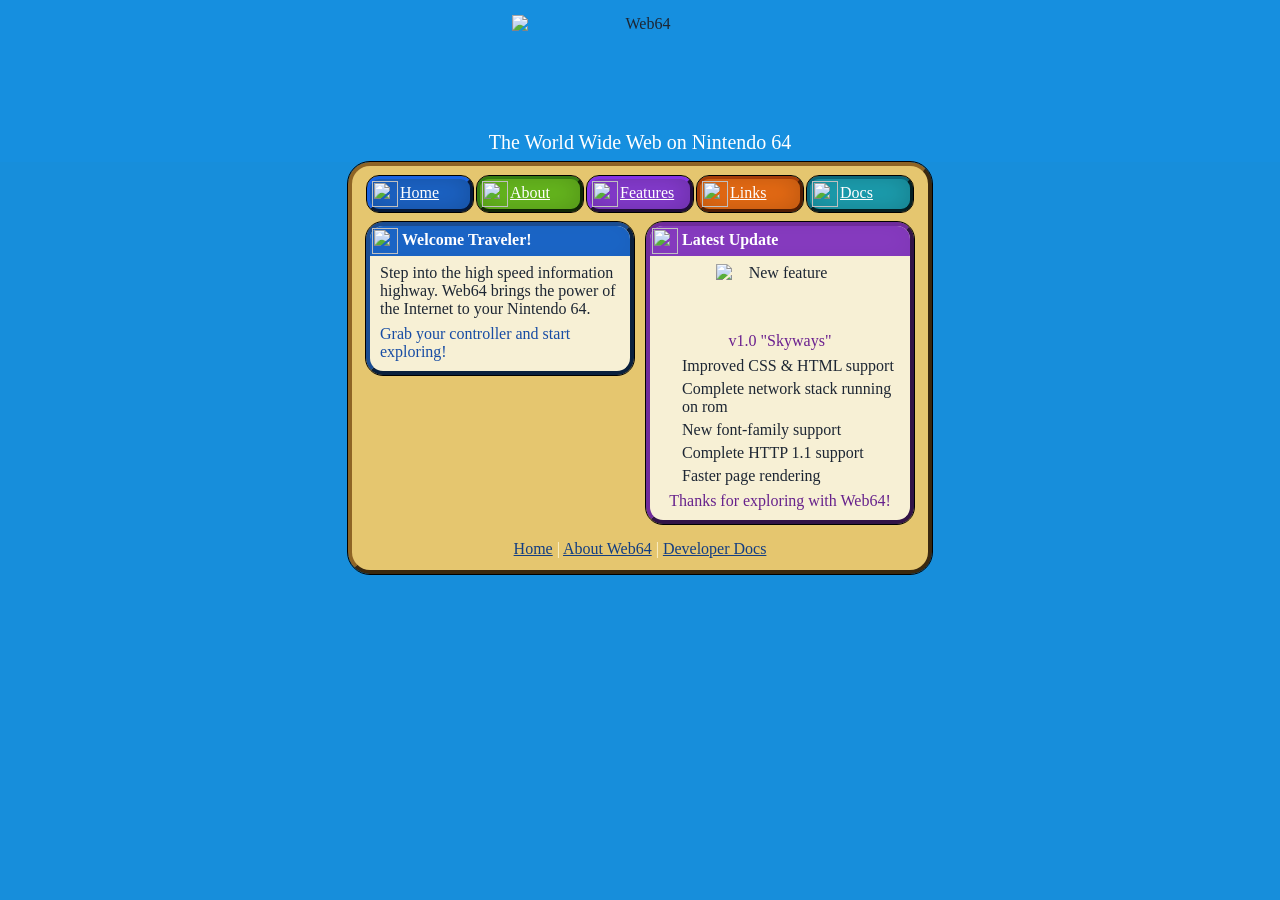
==== index.html @ 3f717991 "Initial commit" ====
<!doctype html>
<html>
<head>
    <meta charset="utf-8">
    <title>Web64 Home</title>
    <link rel="stylesheet" href="style.css">
</head>
<body>
<div class="hero-banner">
    <img
            class="site-title"
            src="images/web64-title.sprite"
            alt="Web64"
            width="256"
            height="128"
    >

    <p class="tagline">
        The World Wide Web on Nintendo 64
    </p>
</div>

<div class="page-shell">
    <div class="nav-row">
        <a class="nav-link nav-home" href="index.html"><img class="nav-icon" src="ui/star.sprite" alt="" width="26" height="26">Home</a><a class="nav-link nav-about" href="about.html"><img class="nav-icon" src="images/cloud.sprite" alt="" width="26" height="26">About</a><a class="nav-link nav-features" href="#features"><img class="nav-icon" src="images/purple-crystal.sprite" alt="" width="26" height="26">Features</a><a class="nav-link nav-links" href="#links"><img class="nav-icon" src="ui/web.sprite" alt="" width="26" height="26">Links</a><a class="nav-link nav-docs" href="docs.html"><img class="nav-icon" src="ui/start-button.sprite" alt="" width="26" height="26">Docs</a>
    </div>

    <div class="content-row">
        <div class="content-card welcome-card">
            <h1 class="card-title blue-title"><img class="title-icon" src="ui/star.sprite" alt="" width="26" height="26">Welcome Traveler!</h1>

            <div class="card-content">
                <p class="card-copy">
                    Step into the high speed information highway.
                    Web64 brings the power of the
                    Internet to your Nintendo 64.
                </p>

                <p class="card-copy callout">
                    Grab your controller and start exploring!
                </p>
            </div>
        </div>

        <div class="content-card update-card" id="features">
            <h1 class="card-title purple-title"><img class="title-icon" src="images/purple-crystal.sprite" alt="" width="26" height="26">Latest Update</h1>

            <div class="card-content">
                <img
                        class="new-feature-image"
                        src="images/new-feature.sprite"
                        alt="New feature"
                        width="128"
                        height="64"
                >

                <p class="card-copy version">
                    v1.0 "Skyways"
                </p>

                <div class="update-list">
                    <p class="update-item">
                        Improved CSS & HTML support
                    </p>

                    <p class="update-item">
                        Complete network stack running on rom
                    </p>

                    <p class="update-item">
                        New font-family support
                    </p>

                    <p class="update-item">
                        Complete HTTP 1.1 support
                    </p>

                    <p class="update-item">
                        Faster page rendering
                    </p>
                </div>

                <p class="card-copy thanks">
                    Thanks for exploring with Web64!
                </p>
            </div>
        </div>
    </div>

    <p class="footer">
        <a id="links" href="index.html">Home</a>
        |
        <a href="about.html">About Web64</a>
        |
        <a href="docs.html">Developer Docs</a>
    </p>
</div>
</body>
</html>
---- style.css ----
body {
    background-color: #178edb;
    color: #1d2633;
    font-family: "Roundabout", "Chunky Sans", at01;
    font-size: 16px;
    line-height: normal;
    text-align: left;
    margin: 0;
    padding: 0;
}

a {
    color: #123d82;
}

.hero-banner {
    margin: 0;
    padding: 0 0 7px 0;

    background-color: #168fdf;
    background-image: url("images/banner.sprite");
    background-repeat: no-repeat;
    background-size: 100% 100%;
}

.compact-hero {
    margin: 0;
}

.site-title {
    display: block;
    margin: 0 auto;
    padding: 0;
    text-align: center;

    position: relative;
    top: 15px;
}

.tagline {
    color: #ffffff;
    font-family: "Slab", "Roundabout", at01;
    font-size: 20px;
    text-align: center;

    margin: 3px 0 1px 0;
    padding: 0;
}

.page-shell {
    max-width: 560px;
    margin: 0 auto;
    padding: 8px;

    background-color: #e5c66f;
    background-image: url("images/background2.sprite");
    background-repeat: repeat;
    background-position: 0px 0px;

    border: 4px outset #8e6425;
    border-radius: 22px;
    outline: 1px solid #000000;
}

.nav-row {
    margin: 0 0 8px 0;
    padding: 0;
    text-align: center;
}

.about-nav-row {
    padding: 0 176px 5px 176px;
}

.nav-link {
    display: inline-block;

    color: #ffffff;
    font-family: "Slab", "Roundabout", at01;
    font-size: 16px;
    line-height: 26px;
    text-align: left;

    width: 96px;
    margin: 2px 2px;
    padding: 0 2px;
    vertical-align: top;

    background-image: none;

    border: 3px outset #173a77;
    border-radius: 12px;
    outline: 1px solid #000000;
    box-shadow: inset -1px -1px 24px rgba(0, 0, 0, 0.2);
}

.nav-icon {
    display: inline-block;

    width: 26px;
    height: 26px;
    vertical-align: middle;

    margin: 2px 2px 2px 0;
    padding: 0;

    background-color: transparent;
    border: none;
    border-radius: 0;
    outline: none;
}


.nav-home {
    background-color: #1c64c7;
    border-color: #103d8c;
}

.nav-about {
    background-color: #67b91e;
    border-color: #347c12;
}

.nav-features {
    background-color: #863bd0;
    border-color: #53208e;
}

.nav-links {
    background-color: #e96c14;
    border-color: #a63d08;
}

.nav-docs {
    background-color: #1c9fb0;
    border-color: #0a6779;
}

.content-row {
    margin: 0;
    padding: 0;
    text-align: center;
}

.content-card {
    display: inline-block;

    color: #1d2633;
    width: 260px;
    vertical-align: top;

    margin: 0 4px 10px 4px;
    padding: 0;

    text-align: left;
    background-color: #f7f0d5;

    border: 4px outset #194b91;
    border-radius: 17px;
    outline: 1px solid #000000;
}

.about-card {
    width: 254px;
}

.card-title {
    display: block;

    color: #ffffff;
    font-family: "Slab", "Roundabout", at01;
    font-size: 16px;
    line-height: normal;
    text-align: left;

    margin: 0;
    padding: 0;

    background-image: none;

    border-radius: 13px 13px 0 0;
    outline: none;
    box-shadow: inset -1px -1px 24px rgba(0, 0, 0, 0.06);
}

.title-icon {
    display: inline-block;

    width: 26px;
    height: 26px;
    vertical-align: middle;

    margin: 2px 4px 2px 2px;
    padding: 0;

    background-color: transparent;
    border: none;
    border-radius: 0;
    outline: none;
}


.card-content {
    display: block;

    color: #1d2633;
    font-family: "Roundabout", "Chunky Sans", at01;
    font-size: 16px;

    margin: 0;
    padding: 8px 10px 10px 10px;

    background-color: transparent;
    border: none;
    border-radius: 0;
    outline: none;
}

.blue-title {
    background-color: #1b66c8;
}

.green-title {
    background-color: #56af2a;
}

.purple-title {
    background-color: #873bc1;
}

.welcome-card {
    border-color: #1a4c91;
}

.features-card {
    border-color: #3f8c22;
}

.update-card {
    border-color: #6f2b9b;
}

p {
    color: #1d2633;
    font-family: "Roundabout", "Chunky Sans", at01;
    font-size: 16px;
    text-align: left;

    margin: 0;
    padding: 0;
}

h1 {
    font-size: 16px;
}

h2 {
    font-size: 16px;
}

h3 {
    font-size: 16px;
}

.card-copy {
    margin: 0;
    padding: 0;

    background-color: transparent;
    border: none;
    border-radius: 0;
    outline: none;
}

.callout {
    color: #174ca4;
    font-family: "Slab", "Roundabout", at01;
    text-align: left;

    margin: 7px 0 0 0;
    padding: 0;
}


.new-feature-image {
    display: block;

    width: 128px;
    height: 64px;

    margin: 0 auto 4px auto;
    padding: 0;
    text-align: center;
}

.version {
    color: #6b208f;
    font-family: "Slab", "Roundabout", at01;
    font-size: 16px;
    text-align: center;

    margin: 0 0 7px 0;
    padding: 0;
}

.update-list {
    display: block;

    margin: 0;
    padding: 0;

    background-color: transparent;
    border: none;
    border-radius: 0;
    outline: none;
}

.update-item {
    display: block;

    color: #1d2633;
    font-family: "Roundabout", "Chunky Sans", at01;
    font-size: 16px;
    text-align: left;

    margin: 0 0 5px 0;
    padding: 0 0 0 22px;

    background-color: transparent;
    background-image: url("fonts/star.ia8.sprite");
    background-repeat: no-repeat;

    border: none;
    border-radius: 0;
    outline: none;
}

.thanks {
    color: #67228c;
    text-align: center;

    margin: 7px 0 0 0;
    padding: 0;
}

.footer {
    color: #fff8d7;
    text-align: center;

    margin: 2px 0 0 0;
    padding: 4px;
}


/* Documentation hub ----------------------------------------------------- */

.nav-current {
    border-style: inset;
}

.docs-heading-card {
    display: block;

    margin: 0 0 8px 0;
    padding: 0;

    background-color: #f7f0d5;
    border: 4px outset #0a6779;
    border-radius: 17px;
    outline: 1px solid #000000;
}

.docs-heading-title {
    display: block;

    color: #ffffff;
    font-family: "Slab", "Roundabout", at01;
    font-size: 20px;
    line-height: 30px;
    text-align: left;

    margin: 0;
    padding: 1px 6px;

    background-color: #1c9fb0;
    border-radius: 13px 13px 0 0;
    outline: none;
    box-shadow: inset -1px -1px 24px rgba(0, 0, 0, 0.10);
}

.docs-heading-copy {
    margin: 0;
    padding: 8px 10px 10px 10px;

    color: #1d2633;
    background-color: transparent;
    border: none;
    outline: none;
}

.docs-layout {
    display: block;
    margin: 0;
    padding: 0;
    text-align: left;
}

.docs-sidebar {
    display: inline-block;

    width: 128px;
    margin: 0 8px 0 0;
    padding: 4px;
    vertical-align: top;

    background-color: #174a78;
    background-image: none;

    border: 4px outset #0c3155;
    border-radius: 16px;
    outline: 1px solid #000000;
    box-shadow: inset -1px -1px 24px rgba(0, 0, 0, 0.18);
}

.docs-sidebar-title {
    color: #fff8d7;
    font-family: "Slab", "Roundabout", at01;
    font-size: 16px;
    text-align: center;

    margin: 1px 0 5px 0;
    padding: 0;
}

.docs-side-link {
    display: block;

    width: 108px;
    margin: 0 0 5px 0;
    padding: 2px 4px;

    color: #ffffff;
    font-family: "Slab", "Roundabout", at01;
    font-size: 16px;
    line-height: 22px;
    text-align: left;

    background-color: #1c64c7;
    border: 3px outset #103d8c;
    border-radius: 10px;
    outline: 1px solid #000000;
    box-shadow: inset -1px -1px 16px rgba(0, 0, 0, 0.14);
}

.docs-side-icon {
    display: inline-block;

    width: 20px;
    height: 20px;
    vertical-align: middle;

    margin: 1px 3px 1px 0;
    padding: 0;

    background-color: transparent;
    border: none;
    border-radius: 0;
    outline: none;
}

.docs-side-build {
    background-color: #1c64c7;
    border-color: #103d8c;
}

.docs-side-html {
    background-color: #67b91e;
    border-color: #347c12;
}

.docs-side-css {
    background-color: #863bd0;
    border-color: #53208e;
}

.docs-side-fonts {
    background-color: #e96c14;
    border-color: #a63d08;
}

.docs-side-assets {
    background-color: #1c9fb0;
    border-color: #0a6779;
}

.docs-side-starter {
    background-color: #d54848;
    border-color: #8e2323;
}

.docs-main {
    display: inline-block;

    width: 400px;
    margin: 0;
    padding: 0;
    vertical-align: top;

    text-align: center;
}

.docs-start-card {
    display: block;

    margin: 0 0 8px 0;
    padding: 0;

    text-align: left;
    background-color: #f7f0d5;
    border: 4px outset #194b91;
    border-radius: 15px;
    outline: 1px solid #000000;
}

.docs-start-title {
    color: #ffffff;
    font-family: "Slab", "Roundabout", at01;
    font-size: 16px;
    line-height: 26px;

    margin: 0;
    padding: 1px 5px;

    background-color: #1b66c8;
    border-radius: 11px 11px 0 0;
}

.docs-start-copy {
    margin: 0;
    padding: 7px 9px 9px 9px;
}

.docs-topic-card {
    display: inline-block;

    width: 180px;
    height: 172px;
    vertical-align: top;

    margin: 0 2px 8px 2px;
    padding: 0;

    text-align: left;
    background-color: #f7f0d5;

    border: 4px outset #194b91;
    border-radius: 15px;
    outline: 1px solid #000000;
}

.docs-topic-title {
    display: block;

    color: #ffffff;
    font-family: "Slab", "Roundabout", at01;
    font-size: 16px;
    line-height: 24px;

    margin: 0;
    padding: 1px 4px;

    background-color: #1b66c8;
    border-radius: 11px 11px 0 0;
    outline: none;
}

.docs-topic-icon {
    display: inline-block;

    width: 22px;
    height: 22px;
    vertical-align: middle;

    margin: 1px 3px 1px 0;
    padding: 0;

    background-color: transparent;
    border: none;
    border-radius: 0;
    outline: none;
}

.docs-topic-body {
    margin: 0;
    padding: 6px 7px 7px 7px;
}

.docs-topic-copy {
    height: 54px;
    margin: 0 0 6px 0;
    padding: 0;
}

.docs-topic-link {
    display: block;

    margin: 0;
    padding: 3px 5px;

    color: #ffffff;
    font-family: "Slab", "Roundabout", at01;
    text-align: center;

    background-color: #174a78;
    border: 2px outset #0c3155;
    border-radius: 8px;
    outline: 1px solid #000000;
}

.docs-build-card {
    border-color: #1a4c91;
}

.docs-build-title {
    background-color: #1b66c8;
}

.docs-html-card {
    border-color: #3f8c22;
}

.docs-html-title {
    background-color: #56af2a;
}

.docs-css-card {
    border-color: #6f2b9b;
}

.docs-css-title {
    background-color: #873bc1;
}

.docs-fonts-card {
    border-color: #a63d08;
}

.docs-fonts-title {
    background-color: #e96c14;
}

.docs-assets-card {
    border-color: #0a6779;
}

.docs-assets-title {
    background-color: #1c9fb0;
}

.docs-starter-card {
    border-color: #8e2323;
}

.docs-starter-title {
    background-color: #d54848;
}

.docs-mini-screen {
    display: block;

    width: 152px;
    height: 54px;
    margin: 0 auto 6px auto;
    padding: 0;

    background-color: #178edb;
    border: 3px outset #173a77;
    border-radius: 7px;
    outline: 1px solid #000000;
}

.docs-mini-toolbar {
    display: block;
    height: 12px;
    margin: 0;
    padding: 0;
    background-color: #e5c66f;
    border: none;
}

.docs-mini-page {
    display: block;
    width: 126px;
    height: 27px;
    margin: 5px auto 0 auto;
    padding: 0;
    background-color: #f7f0d5;
    border: 2px outset #194b91;
    border-radius: 4px;
}

.docs-chip-row {
    margin: 0 0 6px 0;
    padding: 0;
    text-align: center;
}

.docs-chip {
    display: inline-block;
    margin: 1px;
    padding: 3px 5px;

    color: #ffffff;
    font-family: "Slab", "Roundabout", at01;
    text-align: center;

    background-color: #174a78;
    border: 2px outset #0c3155;
    border-radius: 7px;
    outline: 1px solid #000000;
}

.docs-swatch {
    display: inline-block;
    width: 26px;
    height: 26px;
    margin: 2px;
    padding: 0;
    vertical-align: middle;
    border: 2px outset #173a77;
    border-radius: 7px;
    outline: 1px solid #000000;
}

.docs-swatch-blue {
    background-color: #1c64c7;
}

.docs-swatch-green {
    background-color: #67b91e;
}

.docs-swatch-purple {
    background-color: #863bd0;
}

.docs-font-sample {
    color: #6b208f;
    font-family: "Slab", "Roundabout", at01;
    font-size: 24px;
    text-align: center;

    margin: 0 0 5px 0;
    padding: 4px;

    background-color: #fff8d7;
    border: 2px inset #8e6425;
    border-radius: 8px;
}

.docs-asset-row {
    margin: 0 0 5px 0;
    padding: 0;
    text-align: center;
}

.docs-asset-icon {
    display: inline-block;
    width: 26px;
    height: 26px;
    margin: 2px 5px;
    padding: 0;
    vertical-align: middle;

    background-color: transparent;
    border: none;
    border-radius: 0;
    outline: none;
}

.docs-tree {
    color: #fff8d7;
    font-family: at01;
    font-size: 16px;
    line-height: normal;
    text-align: left;

    margin: 0 0 6px 0;
    padding: 5px;

    background-color: #174a78;
    border: 2px inset #0c3155;
    border-radius: 7px;
    outline: 1px solid #000000;
}

/* Individual guide pages ----------------------------------------------- */

.guide-back-row {
    margin: 0 0 8px 0;
    padding: 0;
    text-align: left;
}

.guide-back-link {
    display: inline-block;

    margin: 0;
    padding: 3px 8px;

    color: #ffffff;
    font-family: "Slab", "Roundabout", at01;

    background-color: #174a78;
    border: 3px outset #0c3155;
    border-radius: 10px;
    outline: 1px solid #000000;
}

.guide-card {
    display: block;

    margin: 0 0 9px 0;
    padding: 0;

    background-color: #f7f0d5;
    border: 4px outset #194b91;
    border-radius: 17px;
    outline: 1px solid #000000;
}

.guide-title {
    color: #ffffff;
    font-family: "Slab", "Roundabout", at01;
    font-size: 20px;
    line-height: 30px;
    text-align: left;

    margin: 0;
    padding: 1px 7px;

    background-color: #1b66c8;
    border-radius: 13px 13px 0 0;
}

.guide-body {
    margin: 0;
    padding: 9px 11px 11px 11px;
}

.guide-intro {
    margin: 0 0 8px 0;
    padding: 0;
}

.guide-example {
    display: block;

    margin: 0 0 8px 0;
    padding: 7px;

    background-color: #fff8d7;
    border: 3px inset #8e6425;
    border-radius: 10px;
    outline: 1px solid #000000;
}

.guide-subtitle {
    color: #174a78;
    font-family: "Slab", "Roundabout", at01;
    font-size: 16px;

    margin: 0 0 5px 0;
    padding: 0;
}

.guide-line {
    margin: 0 0 4px 0;
    padding: 0 0 0 20px;

    background-color: transparent;
    background-image: url("fonts/star.ia8.sprite");
    background-repeat: no-repeat;
}

.guide-code {
    color: #fff8d7;
    font-family: at01;
    font-size: 16px;
    line-height: normal;

    margin: 0 0 8px 0;
    padding: 7px;

    background-color: #174a78;
    border: 3px inset #0c3155;
    border-radius: 9px;
    outline: 1px solid #000000;
}

.guide-width-diagram {
    display: block;
    width: 500px;
    margin: 0 auto 8px auto;
    padding: 6px;
    text-align: center;

    color: #ffffff;
    background-color: #178edb;
    border: 4px outset #173a77;
    border-radius: 12px;
    outline: 1px solid #000000;
}

.guide-toolbar-diagram {
    display: block;
    margin: 0 0 5px 0;
    padding: 4px;

    color: #1d2633;
    background-color: #e5c66f;
    border: 2px outset #8e6425;
    border-radius: 7px;
}

.guide-page-diagram {
    display: block;
    width: 454px;
    margin: 0 auto;
    padding: 10px;

    color: #1d2633;
    background-color: #f7f0d5;
    border: 3px outset #194b91;
    border-radius: 9px;
}

.guide-demo-heading {
    color: #174ca4;
    font-family: "Slab", "Roundabout", at01;
    font-size: 24px;
    margin: 0 0 5px 0;
    padding: 0;
}

.guide-demo-link {
    display: inline-block;
    margin: 5px 2px 0 0;
    padding: 3px 7px;

    color: #ffffff;
    background-color: #1c64c7;
    border: 3px outset #103d8c;
    border-radius: 9px;
    outline: 1px solid #000000;
}

.guide-css-demo {
    display: block;
    margin: 0;
    padding: 10px;

    color: #ffffff;
    text-align: center;
    background-color: #873bc1;
    border: 4px outset #53208e;
    border-radius: 14px;
    outline: 1px solid #000000;
    box-shadow: inset -1px -1px 20px rgba(0, 0, 0, 0.18);
}

.guide-font-row {
    display: block;
    margin: 0 0 6px 0;
    padding: 6px;

    background-color: #fff8d7;
    border: 2px inset #8e6425;
    border-radius: 8px;
}

.guide-font-roundabout {
    font-family: "Roundabout", at01;
}

.guide-font-chunky {
    font-family: "Chunky Sans", at01;
}

.guide-font-slab {
    font-family: "Slab", at01;
}

.guide-image-demo {
    margin: 0;
    padding: 0;
    text-align: center;
}

.guide-image-icon {
    display: inline-block;
    width: 26px;
    height: 26px;
    margin: 5px 12px;
    padding: 0;
    vertical-align: middle;

    background-color: transparent;
    border: none;
    border-radius: 0;
    outline: none;
}

.guide-starter-card {
    display: block;
    width: 238px;
    margin: 0 auto 8px auto;
    padding: 8px;

    color: #1d2633;
    background-color: #f7f0d5;
    border: 4px outset #1a4c91;
    border-radius: 14px;
    outline: 1px solid #000000;
}
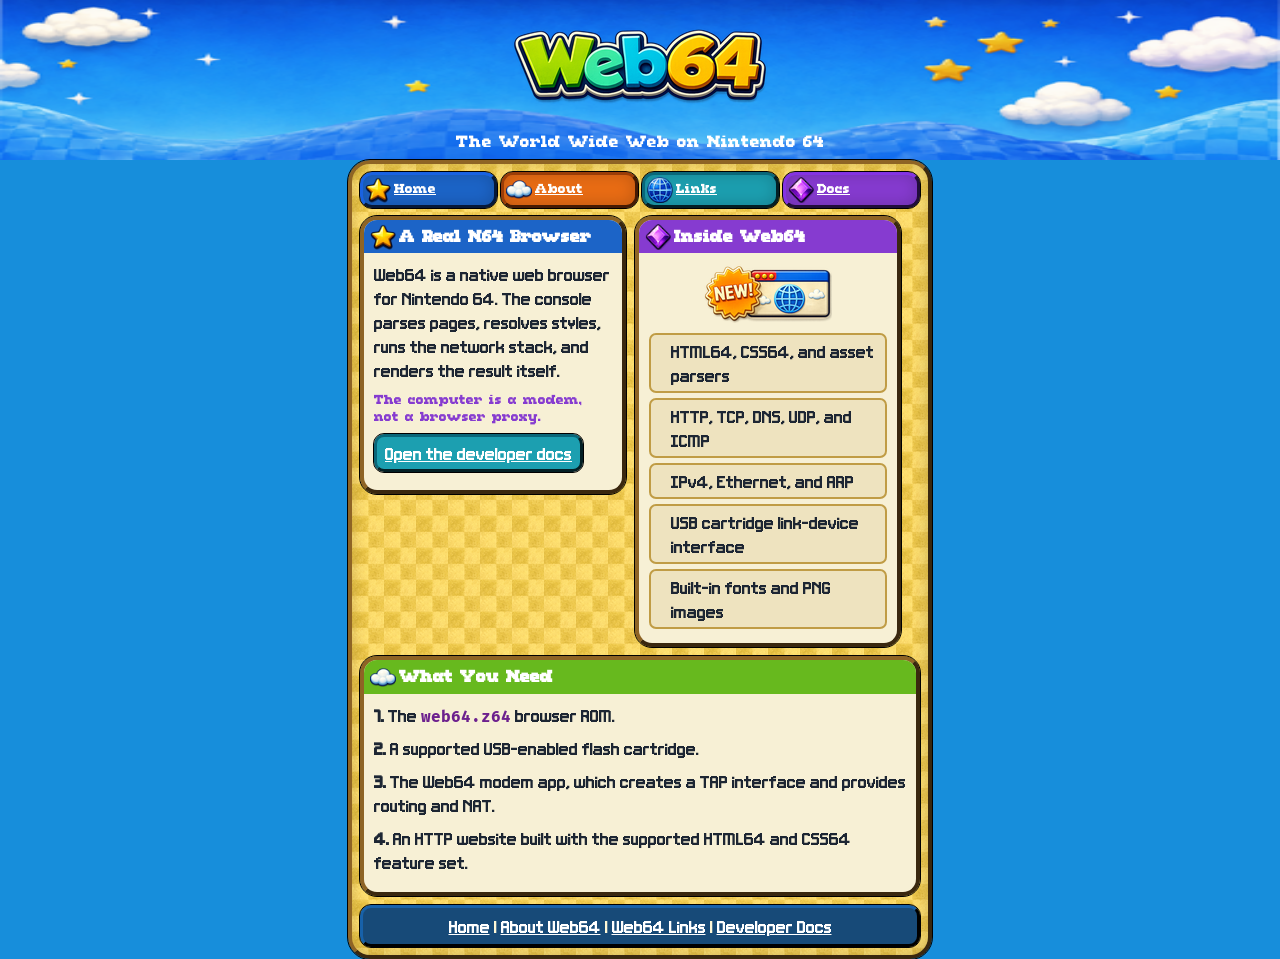
==== commit 3d2e7d92: "Update website to reflect recent web64 browser changes." ====
--- a/index.html
+++ b/index.html
@@ -2,98 +2,53 @@
 <html>
 <head>
     <meta charset="utf-8">
-    <title>Web64 Home</title>
+    <meta name="viewport" content="width=device-width, initial-scale=1">
+    <title>Web64 - The Web on Nintendo 64</title>
+    <link rel="stylesheet" href="fonts.css">
     <link rel="stylesheet" href="style.css">
 </head>
 <body>
 <div class="hero-banner">
-    <img
-            class="site-title"
-            src="images/web64-title.sprite"
-            alt="Web64"
-            width="256"
-            height="128"
-    >
-
-    <p class="tagline">
-        The World Wide Web on Nintendo 64
-    </p>
+    <img class="site-title" src="images/web64-title.png" alt="Web64" width="256" height="128">
+    <p class="tagline">The World Wide Web on Nintendo 64</p>
 </div>
-
 <div class="page-shell">
     <div class="nav-row">
-        <a class="nav-link nav-home" href="index.html"><img class="nav-icon" src="ui/star.sprite" alt="" width="26" height="26">Home</a><a class="nav-link nav-about" href="about.html"><img class="nav-icon" src="images/cloud.sprite" alt="" width="26" height="26">About</a><a class="nav-link nav-features" href="#features"><img class="nav-icon" src="images/purple-crystal.sprite" alt="" width="26" height="26">Features</a><a class="nav-link nav-links" href="#links"><img class="nav-icon" src="ui/web.sprite" alt="" width="26" height="26">Links</a><a class="nav-link nav-docs" href="docs.html"><img class="nav-icon" src="ui/start-button.sprite" alt="" width="26" height="26">Docs</a>
+        <a class="nav-link nav-home" href="index.html"><img class="nav-icon" src="ui/star.png" alt="" width="26" height="26">Home</a><a class="nav-link nav-about" href="about.html"><img class="nav-icon" src="images/cloud.png" alt="" width="26" height="26">About</a><a class="nav-link nav-links" href="links.html"><img class="nav-icon" src="ui/web.png" alt="" width="26" height="26">Links</a><a class="nav-link nav-docs" href="docs.html"><img class="nav-icon" src="images/purple-crystal.png" alt="" width="26" height="26">Docs</a>
     </div>
-
     <div class="content-row">
         <div class="content-card welcome-card">
-            <h1 class="card-title blue-title"><img class="title-icon" src="ui/star.sprite" alt="" width="26" height="26">Welcome Traveler!</h1>
-
+            <h1 class="card-title blue-title"><img class="title-icon" src="ui/star.png" alt="" width="26" height="26">A Real N64 Browser</h1>
             <div class="card-content">
-                <p class="card-copy">
-                    Step into the high speed information highway.
-                    Web64 brings the power of the
-                    Internet to your Nintendo 64.
-                </p>
-
-                <p class="card-copy callout">
-                    Grab your controller and start exploring!
-                </p>
+                <p class="card-copy">Web64 is a native web browser for Nintendo 64. The console parses pages, resolves styles, runs the network stack, and renders the result itself.</p>
+                <p class="card-copy callout">The computer is a modem, not a browser proxy.</p>
+                <p class="card-copy"><a class="start-link" href="docs.html">Open the developer docs</a></p>
             </div>
         </div>
-
         <div class="content-card update-card" id="features">
-            <h1 class="card-title purple-title"><img class="title-icon" src="images/purple-crystal.sprite" alt="" width="26" height="26">Latest Update</h1>
-
+            <h1 class="card-title purple-title"><img class="title-icon" src="images/purple-crystal.png" alt="" width="26" height="26">Inside Web64</h1>
             <div class="card-content">
-                <img
-                        class="new-feature-image"
-                        src="images/new-feature.sprite"
-                        alt="New feature"
-                        width="128"
-                        height="64"
-                >
-
-                <p class="card-copy version">
-                    v1.0 "Skyways"
-                </p>
-
+                <img class="new-feature-image" src="images/new-feature.png" alt="Web64 feature" width="128" height="64">
                 <div class="update-list">
-                    <p class="update-item">
-                        Improved CSS & HTML support
-                    </p>
-
-                    <p class="update-item">
-                        Complete network stack running on rom
-                    </p>
-
-                    <p class="update-item">
-                        New font-family support
-                    </p>
-
-                    <p class="update-item">
-                        Complete HTTP 1.1 support
-                    </p>
-
-                    <p class="update-item">
-                        Faster page rendering
-                    </p>
+                    <p class="update-item">HTML64, CSS64, and asset parsers</p>
+                    <p class="update-item">HTTP, TCP, DNS, UDP, and ICMP</p>
+                    <p class="update-item">IPv4, Ethernet, and ARP</p>
+                    <p class="update-item">USB cartridge link-device interface</p>
+                    <p class="update-item">Built-in fonts and PNG images</p>
                 </div>
-
-                <p class="card-copy thanks">
-                    Thanks for exploring with Web64!
-                </p>
             </div>
         </div>
     </div>
-
-    <p class="footer">
-        <a id="links" href="index.html">Home</a>
-        |
-        <a href="about.html">About Web64</a>
-        |
-        <a href="docs.html">Developer Docs</a>
-    </p>
+    <div class="content-card wide-card">
+        <h2 class="card-title green-title"><img class="title-icon" src="images/cloud.png" alt="" width="26" height="26">What You Need</h2>
+        <div class="card-content">
+            <p class="card-copy"><strong>1.</strong> The <span class="inline-code">web64.z64</span> browser ROM.</p>
+            <p class="card-copy"><strong>2.</strong> A supported USB-enabled flash cartridge.</p>
+            <p class="card-copy"><strong>3.</strong> The Web64 modem app, which creates a TAP interface and provides routing and NAT.</p>
+            <p class="card-copy"><strong>4.</strong> An HTTP website built with the supported HTML64 and CSS64 feature set.</p>
+        </div>
+    </div>
+    <p class="footer"><a class="footer-link" href="index.html">Home</a> | <a class="footer-link" href="about.html">About Web64</a> | <a class="footer-link" href="links.html">Web64 Links</a> | <a class="footer-link" href="docs.html">Developer Docs</a></p>
 </div>
 </body>
 </html>
--- a/fonts.css
+++ b/fonts.css
@@ -0,0 +1,236 @@
+@font-face {
+    font-family: "Web64 Abaddon";
+    src: url("fonts/abaddon.ttf") format("truetype");
+    font-weight: normal;
+    font-style: normal;
+    font-display: swap;
+}
+
+@font-face {
+    font-family: "Web64 AT01";
+    src: url("fonts/at01.ttf") format("truetype");
+    font-weight: normal;
+    font-style: normal;
+    font-display: swap;
+}
+
+@font-face {
+    font-family: "Web64 Avenue Pixel";
+    src: url("fonts/avenuepixel.ttf") format("truetype");
+    font-weight: normal;
+    font-style: normal;
+    font-display: swap;
+}
+
+@font-face {
+    font-family: "Web64 BitPotion";
+    src: url("fonts/bitpotion.ttf") format("truetype");
+    font-weight: normal;
+    font-style: normal;
+    font-display: swap;
+}
+
+@font-face {
+    font-family: "Web64 Chunky Sans";
+    src: url("fonts/chunkysans.ttf") format("truetype");
+    font-weight: normal;
+    font-style: normal;
+    font-display: swap;
+}
+
+@font-face {
+    font-family: "Web64 Cyborg Sister";
+    src: url("fonts/CyborgSister.ttf") format("truetype");
+    font-weight: normal;
+    font-style: normal;
+    font-display: swap;
+}
+
+@font-face {
+    font-family: "Web64 Divinity";
+    src: url("fonts/divinity.ttf") format("truetype");
+    font-weight: normal;
+    font-style: normal;
+    font-display: swap;
+}
+
+@font-face {
+    font-family: "Web64 DM Sans";
+    src: url("fonts/dmsans.ttf") format("truetype");
+    font-weight: normal;
+    font-style: normal;
+    font-display: swap;
+}
+
+@font-face {
+    font-family: "Web64 Droid Sans";
+    src: url("fonts/droid-sans.ttf") format("truetype");
+    font-weight: normal;
+    font-style: normal;
+    font-display: swap;
+}
+
+@font-face {
+    font-family: "Web64 Enter Command";
+    src: url("fonts/EnterCommand.ttf") format("truetype");
+    font-weight: normal;
+    font-style: normal;
+    font-display: swap;
+}
+
+@font-face {
+    font-family: "Web64 Fibberish";
+    src: url("fonts/fibberish.ttf") format("truetype");
+    font-weight: normal;
+    font-style: normal;
+    font-display: swap;
+}
+
+@font-face {
+    font-family: "Web64 Fira Mono Bold";
+    src: url("fonts/FiraMonoBold.ttf") format("truetype");
+    font-weight: normal;
+    font-style: normal;
+    font-display: swap;
+}
+
+@font-face {
+    font-family: "Web64 Fortzilla";
+    src: url("fonts/fortzilla.ttf") format("truetype");
+    font-weight: normal;
+    font-style: normal;
+    font-display: swap;
+}
+
+@font-face {
+    font-family: "Web64 Lato";
+    src: url("fonts/Lato.ttf") format("truetype");
+    font-weight: normal;
+    font-style: normal;
+    font-display: swap;
+}
+
+@font-face {
+    font-family: "Web64 Liver";
+    src: url("fonts/Liver.ttf") format("truetype");
+    font-weight: normal;
+    font-style: normal;
+    font-display: swap;
+}
+
+@font-face {
+    font-family: "Web64 m3x6";
+    src: url("fonts/m3x6.ttf") format("truetype");
+    font-weight: normal;
+    font-style: normal;
+    font-display: swap;
+}
+
+@font-face {
+    font-family: "Web64 m5x7";
+    src: url("fonts/m5x7.ttf") format("truetype");
+    font-weight: normal;
+    font-style: normal;
+    font-display: swap;
+}
+
+@font-face {
+    font-family: "Web64 m6x11 plus";
+    src: url("fonts/m6x11plus.ttf") format("truetype");
+    font-weight: normal;
+    font-style: normal;
+    font-display: swap;
+}
+
+@font-face {
+    font-family: "Web64 Minimal Pixel";
+    src: url("fonts/minimalpixel.ttf") format("truetype");
+    font-weight: normal;
+    font-style: normal;
+    font-display: swap;
+}
+
+@font-face {
+    font-family: "Web64 Monogram";
+    src: url("fonts/monogram.ttf") format("truetype");
+    font-weight: normal;
+    font-style: normal;
+    font-display: swap;
+}
+
+@font-face {
+    font-family: "Web64 Pacifico";
+    src: url("fonts/Pacifico.ttf") format("truetype");
+    font-weight: normal;
+    font-style: normal;
+    font-display: swap;
+}
+
+@font-face {
+    font-family: "Web64 Poco";
+    src: url("fonts/poco.ttf") format("truetype");
+    font-weight: normal;
+    font-style: normal;
+    font-display: swap;
+}
+
+@font-face {
+    font-family: "Web64 Roboto Medium";
+    src: url("fonts/Roboto-Medium.ttf") format("truetype");
+    font-weight: normal;
+    font-style: normal;
+    font-display: swap;
+}
+
+@font-face {
+    font-family: "Web64 Roundabout";
+    src: url("fonts/roundabout.ttf") format("truetype");
+    font-weight: normal;
+    font-style: normal;
+    font-display: swap;
+}
+
+@font-face {
+    font-family: "Web64 Silver";
+    src: url("fonts/Silver.ttf") format("truetype");
+    font-weight: normal;
+    font-style: normal;
+    font-display: swap;
+}
+
+@font-face {
+    font-family: "Web64 Slab";
+    src: url("fonts/slab.ttf") format("truetype");
+    font-weight: normal;
+    font-style: normal;
+    font-display: swap;
+}
+
+@font-face {
+    font-family: "Web64 Timesplitter";
+    src: url("fonts/timesplitter.ttf") format("truetype");
+    font-weight: normal;
+    font-style: normal;
+    font-display: swap;
+}
+
+@font-face {
+    font-family: "Web64 Unbalanced";
+    src: url("fonts/Unbalanced.ttf") format("truetype");
+    font-weight: normal;
+    font-style: normal;
+    font-display: swap;
+}
+
+@font-face {
+    font-family: "Web64 Xolonium";
+    src: url("fonts/xolonium.ttf") format("truetype");
+    font-weight: normal;
+    font-style: normal;
+    font-display: swap;
+}
+
+html,
+body {
+    font-family: "Web64 Roundabout", "Web64 Droid Sans", "Web64 AT01", monospace;
+}
--- a/style.css
+++ b/style.css
@@ -1,7 +1,7 @@
 body {
     background-color: #178edb;
     color: #1d2633;
-    font-family: "Roundabout", "Chunky Sans", at01;
+    font-family: "Web64 Roundabout", "Web64 Droid Sans", "Web64 AT01", monospace;
     font-size: 16px;
     line-height: normal;
     text-align: left;
@@ -9,1017 +9,89 @@
     padding: 0;
 }
 
-a {
-    color: #123d82;
-}
+a { color: #123d82; }
+p { margin: 0 0 8px 0; padding: 0; }
+h1, h2 { font-family: "Web64 Slab", "Web64 Roundabout", "Web64 AT01", monospace; margin: 0; padding: 0; }
 
 .hero-banner {
     margin: 0;
     padding: 0 0 7px 0;
-
     background-color: #168fdf;
-    background-image: url("images/banner.sprite");
+    background-image: url("images/banner.png");
     background-repeat: no-repeat;
     background-size: 100% 100%;
 }
-
-.compact-hero {
-    margin: 0;
-}
-
-.site-title {
-    display: block;
-    margin: 0 auto;
-    padding: 0;
-    text-align: center;
-
-    position: relative;
-    top: 15px;
-}
-
-.tagline {
-    color: #ffffff;
-    font-family: "Slab", "Roundabout", at01;
-    font-size: 20px;
-    text-align: center;
-
-    margin: 3px 0 1px 0;
-    padding: 0;
-}
+.site-title { display: block; margin: 0 auto; padding: 0; }
+.tagline { color: #fff; font-family: "Web64 Slab", "Web64 Roundabout", monospace; font-size: 20px; text-align: center; margin: 3px 0 1px 0; }
+.compact-title { height: 104px; }
 
 .page-shell {
     max-width: 560px;
     margin: 0 auto;
     padding: 8px;
-
     background-color: #e5c66f;
-    background-image: url("images/background2.sprite");
+    background-image: url("images/background2.png");
     background-repeat: repeat;
-    background-position: 0px 0px;
-
     border: 4px outset #8e6425;
     border-radius: 22px;
-    outline: 1px solid #000000;
+    outline: 1px solid #000;
+    box-shadow: inset -1px -1px 16px rgba(0,0,0,0.18);
 }
-
-.nav-row {
-    margin: 0 0 8px 0;
-    padding: 0;
-    text-align: center;
-}
-
-.about-nav-row {
-    padding: 0 176px 5px 176px;
-}
-
+.nav-row { margin: 0 0 8px 0; padding: 0; text-align: center; }
 .nav-link {
     display: inline-block;
-
-    color: #ffffff;
-    font-family: "Slab", "Roundabout", at01;
+    color: #fff;
+    font-family: "Web64 Slab", "Web64 Roundabout", monospace;
     font-size: 16px;
     line-height: 26px;
     text-align: left;
-
-    width: 96px;
-    margin: 2px 2px;
+    width: 127px;
+    margin: 0 4px 0 0;
     padding: 0 2px;
     vertical-align: top;
-
-    background-image: none;
-
     border: 3px outset #173a77;
     border-radius: 12px;
-    outline: 1px solid #000000;
-    box-shadow: inset -1px -1px 24px rgba(0, 0, 0, 0.2);
+    outline: 1px solid #000;
+    box-shadow: inset -1px -1px 16px rgba(0,0,0,0.18);
 }
+.nav-icon, .title-icon { display: inline-block; vertical-align: middle; margin: 2px 3px 2px 0; padding: 0; border: none; outline: none; }
+.nav-home { background-color: #1c64c7; border-color: #103d8c; }
+.nav-about { background-color: #e96c14; border-color: #9a3d08; }
+.nav-links { background-color: #1c9fb0; border-color: #0a6779; }
+.nav-docs { background-color: #863bd0; border-color: #53208e; }
+.nav-docs { margin-right: 0; }
 
-.nav-icon {
-    display: inline-block;
-
-    width: 26px;
-    height: 26px;
-    vertical-align: middle;
-
-    margin: 2px 2px 2px 0;
-    padding: 0;
-
-    background-color: transparent;
-    border: none;
-    border-radius: 0;
-    outline: none;
-}
-
-
-.nav-home {
-    background-color: #1c64c7;
-    border-color: #103d8c;
-}
-
-.nav-about {
-    background-color: #67b91e;
-    border-color: #347c12;
-}
-
-.nav-features {
-    background-color: #863bd0;
-    border-color: #53208e;
-}
-
-.nav-links {
-    background-color: #e96c14;
-    border-color: #a63d08;
-}
-
-.nav-docs {
-    background-color: #1c9fb0;
-    border-color: #0a6779;
-}
-
-.content-row {
-    margin: 0;
-    padding: 0;
-    text-align: center;
-}
-
+.content-row { display: block; margin: 0; padding: 0; text-align: left; }
 .content-card {
     display: inline-block;
-
-    color: #1d2633;
-    width: 260px;
-    vertical-align: top;
-
-    margin: 0 4px 10px 4px;
-    padding: 0;
-
-    text-align: left;
-    background-color: #f7f0d5;
-
-    border: 4px outset #194b91;
-    border-radius: 17px;
-    outline: 1px solid #000000;
-}
-
-.about-card {
-    width: 254px;
-}
-
-.card-title {
-    display: block;
-
-    color: #ffffff;
-    font-family: "Slab", "Roundabout", at01;
-    font-size: 16px;
-    line-height: normal;
-    text-align: left;
-
-    margin: 0;
-    padding: 0;
-
-    background-image: none;
-
-    border-radius: 13px 13px 0 0;
-    outline: none;
-    box-shadow: inset -1px -1px 24px rgba(0, 0, 0, 0.06);
-}
-
-.title-icon {
-    display: inline-block;
-
-    width: 26px;
-    height: 26px;
-    vertical-align: middle;
-
-    margin: 2px 4px 2px 2px;
-    padding: 0;
-
-    background-color: transparent;
-    border: none;
-    border-radius: 0;
-    outline: none;
-}
-
-
-.card-content {
-    display: block;
-
-    color: #1d2633;
-    font-family: "Roundabout", "Chunky Sans", at01;
-    font-size: 16px;
-
-    margin: 0;
-    padding: 8px 10px 10px 10px;
-
-    background-color: transparent;
-    border: none;
-    border-radius: 0;
-    outline: none;
-}
-
-.blue-title {
-    background-color: #1b66c8;
-}
-
-.green-title {
-    background-color: #56af2a;
-}
-
-.purple-title {
-    background-color: #873bc1;
-}
-
-.welcome-card {
-    border-color: #1a4c91;
-}
-
-.features-card {
-    border-color: #3f8c22;
-}
-
-.update-card {
-    border-color: #6f2b9b;
-}
-
-p {
-    color: #1d2633;
-    font-family: "Roundabout", "Chunky Sans", at01;
-    font-size: 16px;
-    text-align: left;
-
-    margin: 0;
-    padding: 0;
-}
-
-h1 {
-    font-size: 16px;
-}
-
-h2 {
-    font-size: 16px;
-}
-
-h3 {
-    font-size: 16px;
-}
-
-.card-copy {
-    margin: 0;
-    padding: 0;
-
-    background-color: transparent;
-    border: none;
-    border-radius: 0;
-    outline: none;
-}
-
-.callout {
-    color: #174ca4;
-    font-family: "Slab", "Roundabout", at01;
-    text-align: left;
-
-    margin: 7px 0 0 0;
-    padding: 0;
-}
-
-
-.new-feature-image {
-    display: block;
-
-    width: 128px;
-    height: 64px;
-
-    margin: 0 auto 4px auto;
-    padding: 0;
-    text-align: center;
-}
-
-.version {
-    color: #6b208f;
-    font-family: "Slab", "Roundabout", at01;
-    font-size: 16px;
-    text-align: center;
-
-    margin: 0 0 7px 0;
-    padding: 0;
-}
-
-.update-list {
-    display: block;
-
-    margin: 0;
-    padding: 0;
-
-    background-color: transparent;
-    border: none;
-    border-radius: 0;
-    outline: none;
-}
-
-.update-item {
-    display: block;
-
-    color: #1d2633;
-    font-family: "Roundabout", "Chunky Sans", at01;
-    font-size: 16px;
-    text-align: left;
-
-    margin: 0 0 5px 0;
-    padding: 0 0 0 22px;
-
-    background-color: transparent;
-    background-image: url("fonts/star.ia8.sprite");
-    background-repeat: no-repeat;
-
-    border: none;
-    border-radius: 0;
-    outline: none;
-}
-
-.thanks {
-    color: #67228c;
-    text-align: center;
-
-    margin: 7px 0 0 0;
-    padding: 0;
-}
-
-.footer {
-    color: #fff8d7;
-    text-align: center;
-
-    margin: 2px 0 0 0;
-    padding: 4px;
-}
-
-
-/* Documentation hub ----------------------------------------------------- */
-
-.nav-current {
-    border-style: inset;
-}
-
-.docs-heading-card {
-    display: block;
-
-    margin: 0 0 8px 0;
-    padding: 0;
-
-    background-color: #f7f0d5;
-    border: 4px outset #0a6779;
-    border-radius: 17px;
-    outline: 1px solid #000000;
-}
-
-.docs-heading-title {
-    display: block;
-
-    color: #ffffff;
-    font-family: "Slab", "Roundabout", at01;
-    font-size: 20px;
-    line-height: 30px;
-    text-align: left;
-
-    margin: 0;
-    padding: 1px 6px;
-
-    background-color: #1c9fb0;
-    border-radius: 13px 13px 0 0;
-    outline: none;
-    box-shadow: inset -1px -1px 24px rgba(0, 0, 0, 0.10);
-}
-
-.docs-heading-copy {
-    margin: 0;
-    padding: 8px 10px 10px 10px;
-
-    color: #1d2633;
-    background-color: transparent;
-    border: none;
-    outline: none;
-}
-
-.docs-layout {
-    display: block;
-    margin: 0;
-    padding: 0;
-    text-align: left;
-}
-
-.docs-sidebar {
-    display: inline-block;
-
-    width: 128px;
-    margin: 0 8px 0 0;
-    padding: 4px;
-    vertical-align: top;
-
-    background-color: #174a78;
-    background-image: none;
-
-    border: 4px outset #0c3155;
-    border-radius: 16px;
-    outline: 1px solid #000000;
-    box-shadow: inset -1px -1px 24px rgba(0, 0, 0, 0.18);
-}
-
-.docs-sidebar-title {
-    color: #fff8d7;
-    font-family: "Slab", "Roundabout", at01;
-    font-size: 16px;
-    text-align: center;
-
-    margin: 1px 0 5px 0;
-    padding: 0;
-}
-
-.docs-side-link {
-    display: block;
-
-    width: 108px;
-    margin: 0 0 5px 0;
-    padding: 2px 4px;
-
-    color: #ffffff;
-    font-family: "Slab", "Roundabout", at01;
-    font-size: 16px;
-    line-height: 22px;
-    text-align: left;
-
-    background-color: #1c64c7;
-    border: 3px outset #103d8c;
-    border-radius: 10px;
-    outline: 1px solid #000000;
-    box-shadow: inset -1px -1px 16px rgba(0, 0, 0, 0.14);
-}
-
-.docs-side-icon {
-    display: inline-block;
-
-    width: 20px;
-    height: 20px;
-    vertical-align: middle;
-
-    margin: 1px 3px 1px 0;
-    padding: 0;
-
-    background-color: transparent;
-    border: none;
-    border-radius: 0;
-    outline: none;
-}
-
-.docs-side-build {
-    background-color: #1c64c7;
-    border-color: #103d8c;
-}
-
-.docs-side-html {
-    background-color: #67b91e;
-    border-color: #347c12;
-}
-
-.docs-side-css {
-    background-color: #863bd0;
-    border-color: #53208e;
-}
-
-.docs-side-fonts {
-    background-color: #e96c14;
-    border-color: #a63d08;
-}
-
-.docs-side-assets {
-    background-color: #1c9fb0;
-    border-color: #0a6779;
-}
-
-.docs-side-starter {
-    background-color: #d54848;
-    border-color: #8e2323;
-}
-
-.docs-main {
-    display: inline-block;
-
-    width: 400px;
-    margin: 0;
+    width: 258px;
+    margin: 0 5px 9px 0;
     padding: 0;
     vertical-align: top;
-
-    text-align: center;
+    background-color: #f7f0d5;
+    border: 4px outset #8e6425;
+    border-radius: 17px;
+    outline: 1px solid #000;
 }
-
-.docs-start-card {
-    display: block;
-
-    margin: 0 0 8px 0;
-    padding: 0;
-
-    text-align: left;
-    background-color: #f7f0d5;
-    border: 4px outset #194b91;
-    border-radius: 15px;
-    outline: 1px solid #000000;
-}
-
-.docs-start-title {
-    color: #ffffff;
-    font-family: "Slab", "Roundabout", at01;
-    font-size: 16px;
-    line-height: 26px;
-
-    margin: 0;
-    padding: 1px 5px;
-
-    background-color: #1b66c8;
-    border-radius: 11px 11px 0 0;
-}
-
-.docs-start-copy {
-    margin: 0;
-    padding: 7px 9px 9px 9px;
-}
-
-.docs-topic-card {
-    display: inline-block;
-
-    width: 180px;
-    height: 172px;
-    vertical-align: top;
-
-    margin: 0 2px 8px 2px;
-    padding: 0;
-
-    text-align: left;
-    background-color: #f7f0d5;
-
-    border: 4px outset #194b91;
-    border-radius: 15px;
-    outline: 1px solid #000000;
-}
-
-.docs-topic-title {
-    display: block;
-
-    color: #ffffff;
-    font-family: "Slab", "Roundabout", at01;
-    font-size: 16px;
-    line-height: 24px;
-
-    margin: 0;
-    padding: 1px 4px;
-
-    background-color: #1b66c8;
-    border-radius: 11px 11px 0 0;
-    outline: none;
-}
-
-.docs-topic-icon {
-    display: inline-block;
-
-    width: 22px;
-    height: 22px;
-    vertical-align: middle;
-
-    margin: 1px 3px 1px 0;
-    padding: 0;
-
-    background-color: transparent;
-    border: none;
-    border-radius: 0;
-    outline: none;
-}
-
-.docs-topic-body {
-    margin: 0;
-    padding: 6px 7px 7px 7px;
-}
-
-.docs-topic-copy {
-    height: 54px;
-    margin: 0 0 6px 0;
-    padding: 0;
-}
-
-.docs-topic-link {
-    display: block;
-
-    margin: 0;
-    padding: 3px 5px;
-
-    color: #ffffff;
-    font-family: "Slab", "Roundabout", at01;
-    text-align: center;
-
-    background-color: #174a78;
-    border: 2px outset #0c3155;
-    border-radius: 8px;
-    outline: 1px solid #000000;
-}
-
-.docs-build-card {
-    border-color: #1a4c91;
-}
-
-.docs-build-title {
-    background-color: #1b66c8;
-}
-
-.docs-html-card {
-    border-color: #3f8c22;
-}
-
-.docs-html-title {
-    background-color: #56af2a;
-}
-
-.docs-css-card {
-    border-color: #6f2b9b;
-}
-
-.docs-css-title {
-    background-color: #873bc1;
-}
-
-.docs-fonts-card {
-    border-color: #a63d08;
-}
-
-.docs-fonts-title {
-    background-color: #e96c14;
-}
-
-.docs-assets-card {
-    border-color: #0a6779;
-}
-
-.docs-assets-title {
-    background-color: #1c9fb0;
-}
-
-.docs-starter-card {
-    border-color: #8e2323;
-}
-
-.docs-starter-title {
-    background-color: #d54848;
-}
-
-.docs-mini-screen {
-    display: block;
-
-    width: 152px;
-    height: 54px;
-    margin: 0 auto 6px auto;
-    padding: 0;
-
-    background-color: #178edb;
-    border: 3px outset #173a77;
-    border-radius: 7px;
-    outline: 1px solid #000000;
-}
-
-.docs-mini-toolbar {
-    display: block;
-    height: 12px;
-    margin: 0;
-    padding: 0;
-    background-color: #e5c66f;
-    border: none;
-}
-
-.docs-mini-page {
-    display: block;
-    width: 126px;
-    height: 27px;
-    margin: 5px auto 0 auto;
-    padding: 0;
-    background-color: #f7f0d5;
-    border: 2px outset #194b91;
-    border-radius: 4px;
-}
-
-.docs-chip-row {
-    margin: 0 0 6px 0;
-    padding: 0;
-    text-align: center;
-}
-
-.docs-chip {
-    display: inline-block;
-    margin: 1px;
-    padding: 3px 5px;
-
-    color: #ffffff;
-    font-family: "Slab", "Roundabout", at01;
-    text-align: center;
-
-    background-color: #174a78;
-    border: 2px outset #0c3155;
-    border-radius: 7px;
-    outline: 1px solid #000000;
-}
-
-.docs-swatch {
-    display: inline-block;
-    width: 26px;
-    height: 26px;
-    margin: 2px;
-    padding: 0;
-    vertical-align: middle;
-    border: 2px outset #173a77;
-    border-radius: 7px;
-    outline: 1px solid #000000;
-}
-
-.docs-swatch-blue {
-    background-color: #1c64c7;
-}
-
-.docs-swatch-green {
-    background-color: #67b91e;
-}
-
-.docs-swatch-purple {
-    background-color: #863bd0;
-}
-
-.docs-font-sample {
-    color: #6b208f;
-    font-family: "Slab", "Roundabout", at01;
-    font-size: 24px;
-    text-align: center;
-
-    margin: 0 0 5px 0;
-    padding: 4px;
-
-    background-color: #fff8d7;
-    border: 2px inset #8e6425;
-    border-radius: 8px;
-}
-
-.docs-asset-row {
-    margin: 0 0 5px 0;
-    padding: 0;
-    text-align: center;
-}
-
-.docs-asset-icon {
-    display: inline-block;
-    width: 26px;
-    height: 26px;
-    margin: 2px 5px;
-    padding: 0;
-    vertical-align: middle;
-
-    background-color: transparent;
-    border: none;
-    border-radius: 0;
-    outline: none;
-}
-
-.docs-tree {
-    color: #fff8d7;
-    font-family: at01;
-    font-size: 16px;
-    line-height: normal;
-    text-align: left;
-
-    margin: 0 0 6px 0;
-    padding: 5px;
-
-    background-color: #174a78;
-    border: 2px inset #0c3155;
-    border-radius: 7px;
-    outline: 1px solid #000000;
-}
-
-/* Individual guide pages ----------------------------------------------- */
-
-.guide-back-row {
-    margin: 0 0 8px 0;
-    padding: 0;
-    text-align: left;
-}
-
-.guide-back-link {
-    display: inline-block;
-
-    margin: 0;
-    padding: 3px 8px;
-
-    color: #ffffff;
-    font-family: "Slab", "Roundabout", at01;
-
-    background-color: #174a78;
-    border: 3px outset #0c3155;
-    border-radius: 10px;
-    outline: 1px solid #000000;
-}
-
-.guide-card {
-    display: block;
-
-    margin: 0 0 9px 0;
-    padding: 0;
-
-    background-color: #f7f0d5;
-    border: 4px outset #194b91;
-    border-radius: 17px;
-    outline: 1px solid #000000;
-}
-
-.guide-title {
-    color: #ffffff;
-    font-family: "Slab", "Roundabout", at01;
-    font-size: 20px;
-    line-height: 30px;
-    text-align: left;
-
-    margin: 0;
-    padding: 1px 7px;
-
-    background-color: #1b66c8;
-    border-radius: 13px 13px 0 0;
-}
-
-.guide-body {
-    margin: 0;
-    padding: 9px 11px 11px 11px;
-}
-
-.guide-intro {
-    margin: 0 0 8px 0;
-    padding: 0;
-}
-
-.guide-example {
-    display: block;
-
-    margin: 0 0 8px 0;
-    padding: 7px;
-
-    background-color: #fff8d7;
-    border: 3px inset #8e6425;
-    border-radius: 10px;
-    outline: 1px solid #000000;
-}
-
-.guide-subtitle {
-    color: #174a78;
-    font-family: "Slab", "Roundabout", at01;
-    font-size: 16px;
-
-    margin: 0 0 5px 0;
-    padding: 0;
-}
-
-.guide-line {
-    margin: 0 0 4px 0;
-    padding: 0 0 0 20px;
-
-    background-color: transparent;
-    background-image: url("fonts/star.ia8.sprite");
-    background-repeat: no-repeat;
-}
-
-.guide-code {
-    color: #fff8d7;
-    font-family: at01;
-    font-size: 16px;
-    line-height: normal;
-
-    margin: 0 0 8px 0;
-    padding: 7px;
-
-    background-color: #174a78;
-    border: 3px inset #0c3155;
-    border-radius: 9px;
-    outline: 1px solid #000000;
-}
-
-.guide-width-diagram {
-    display: block;
-    width: 500px;
-    margin: 0 auto 8px auto;
-    padding: 6px;
-    text-align: center;
-
-    color: #ffffff;
-    background-color: #178edb;
-    border: 4px outset #173a77;
-    border-radius: 12px;
-    outline: 1px solid #000000;
-}
-
-.guide-toolbar-diagram {
-    display: block;
-    margin: 0 0 5px 0;
-    padding: 4px;
-
-    color: #1d2633;
-    background-color: #e5c66f;
-    border: 2px outset #8e6425;
-    border-radius: 7px;
-}
-
-.guide-page-diagram {
-    display: block;
-    width: 454px;
-    margin: 0 auto;
-    padding: 10px;
-
-    color: #1d2633;
-    background-color: #f7f0d5;
-    border: 3px outset #194b91;
-    border-radius: 9px;
-}
-
-.guide-demo-heading {
-    color: #174ca4;
-    font-family: "Slab", "Roundabout", at01;
-    font-size: 24px;
-    margin: 0 0 5px 0;
-    padding: 0;
-}
-
-.guide-demo-link {
-    display: inline-block;
-    margin: 5px 2px 0 0;
-    padding: 3px 7px;
-
-    color: #ffffff;
-    background-color: #1c64c7;
-    border: 3px outset #103d8c;
-    border-radius: 9px;
-    outline: 1px solid #000000;
-}
-
-.guide-css-demo {
-    display: block;
-    margin: 0;
-    padding: 10px;
-
-    color: #ffffff;
-    text-align: center;
-    background-color: #873bc1;
-    border: 4px outset #53208e;
-    border-radius: 14px;
-    outline: 1px solid #000000;
-    box-shadow: inset -1px -1px 20px rgba(0, 0, 0, 0.18);
-}
-
-.guide-font-row {
-    display: block;
-    margin: 0 0 6px 0;
-    padding: 6px;
-
-    background-color: #fff8d7;
-    border: 2px inset #8e6425;
-    border-radius: 8px;
-}
-
-.guide-font-roundabout {
-    font-family: "Roundabout", at01;
-}
-
-.guide-font-chunky {
-    font-family: "Chunky Sans", at01;
-}
-
-.guide-font-slab {
-    font-family: "Slab", at01;
-}
-
-.guide-image-demo {
-    margin: 0;
-    padding: 0;
-    text-align: center;
-}
-
-.guide-image-icon {
-    display: inline-block;
-    width: 26px;
-    height: 26px;
-    margin: 5px 12px;
-    padding: 0;
-    vertical-align: middle;
-
-    background-color: transparent;
-    border: none;
-    border-radius: 0;
-    outline: none;
-}
-
-.guide-starter-card {
-    display: block;
-    width: 238px;
-    margin: 0 auto 8px auto;
-    padding: 8px;
-
-    color: #1d2633;
-    background-color: #f7f0d5;
-    border: 4px outset #1a4c91;
-    border-radius: 14px;
-    outline: 1px solid #000000;
-}
+.update-card { margin-right: 0; }
+.wide-card { display: block; width: auto; margin: 0 0 9px 0; }
+.card-title { display: block; color: #fff; font-size: 20px; line-height: 30px; padding: 1px 6px; border-radius: 13px 13px 0 0; }
+.blue-title { background-color: #1c64c7; }
+.purple-title { background-color: #863bd0; }
+.green-title { background-color: #67b91e; }
+.orange-title { background-color: #e96c14; }
+.card-content { padding: 9px 10px; }
+.card-copy { font-size: 16px; margin: 0 0 9px 0; }
+.callout { color: #863bd0; font-family: "Web64 Slab", "Web64 Roundabout", monospace; }
+.start-link { display: inline-block; padding: 4px 8px; background-color: #1c9fb0; color: #fff; border: 3px outset #0a6779; border-radius: 10px; outline: 1px solid #000; }
+.new-feature-image { display: block; margin: 0 auto 7px auto; }
+.update-list { margin: 0; padding: 0; }
+.update-item { margin: 0 0 5px 0; padding: 4px 6px 4px 20px; background-color: #eee3bf; border: 2px solid #c09c45; border-radius: 7px; }
+.inline-code { font-family: "Web64 Fira Mono Bold", "Web64 AT01", monospace; color: #6d218e; }
+.architecture-mini { text-align: center; }
+.stack-line { display: inline-block; min-width: 220px; margin: 2px; padding: 5px 8px; color: #fff; background-color: #174a78; border: 3px outset #0c3155; border-radius: 8px; }
+.website-list { margin: 0; padding: 0 0 0 22px; }
+.website-list li { margin: 0 0 5px 0; padding: 3px 0; }
+.website-list a { font-family: "Web64 Slab", "Web64 Roundabout", monospace; }
+.footer { color: #fff8d7; text-align: center; margin: 2px 0 0 0; padding: 6px; background-color: #174a78; border: 3px outset #0c3155; border-radius: 11px; outline: 1px solid #000; }
+.footer-link { color: #fff; }
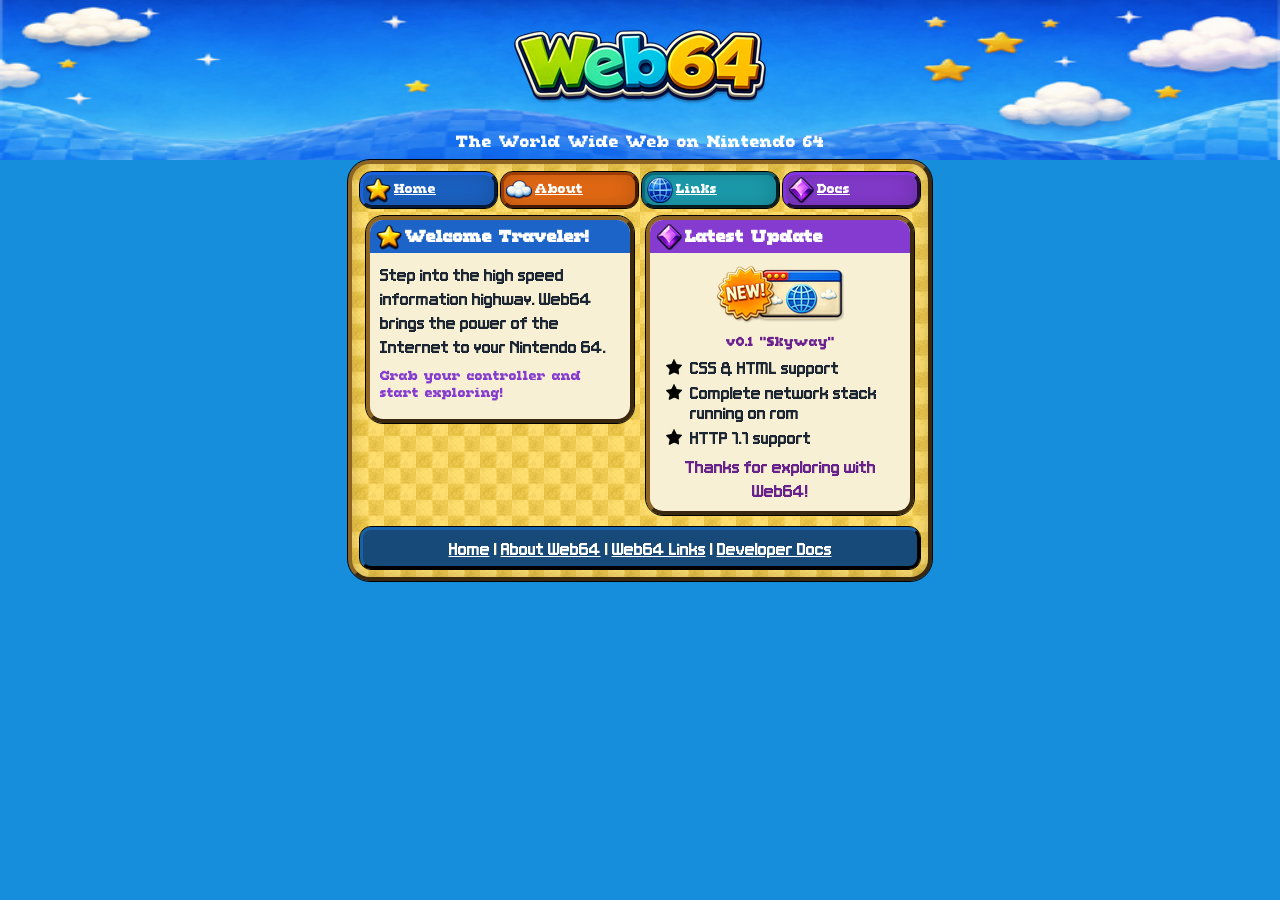
==== commit c2efadaf: "Update index and docs." ====
--- a/index.html
+++ b/index.html
@@ -9,46 +9,87 @@
 </head>
 <body>
 <div class="hero-banner">
-    <img class="site-title" src="images/web64-title.png" alt="Web64" width="256" height="128">
-    <p class="tagline">The World Wide Web on Nintendo 64</p>
+    <img
+            class="site-title"
+            src="images/web64-title.png"
+            alt="Web64"
+            width="256"
+            height="128"
+    >
+
+    <p class="tagline">
+        The World Wide Web on Nintendo 64
+    </p>
 </div>
+
 <div class="page-shell">
     <div class="nav-row">
         <a class="nav-link nav-home" href="index.html"><img class="nav-icon" src="ui/star.png" alt="" width="26" height="26">Home</a><a class="nav-link nav-about" href="about.html"><img class="nav-icon" src="images/cloud.png" alt="" width="26" height="26">About</a><a class="nav-link nav-links" href="links.html"><img class="nav-icon" src="ui/web.png" alt="" width="26" height="26">Links</a><a class="nav-link nav-docs" href="docs.html"><img class="nav-icon" src="images/purple-crystal.png" alt="" width="26" height="26">Docs</a>
     </div>
+
     <div class="content-row">
         <div class="content-card welcome-card">
-            <h1 class="card-title blue-title"><img class="title-icon" src="ui/star.png" alt="" width="26" height="26">A Real N64 Browser</h1>
+            <h1 class="card-title blue-title"><img class="title-icon" src="ui/star.png" alt="" width="26" height="26">Welcome Traveler!</h1>
+
             <div class="card-content">
-                <p class="card-copy">Web64 is a native web browser for Nintendo 64. The console parses pages, resolves styles, runs the network stack, and renders the result itself.</p>
-                <p class="card-copy callout">The computer is a modem, not a browser proxy.</p>
-                <p class="card-copy"><a class="start-link" href="docs.html">Open the developer docs</a></p>
+                <p class="card-copy">
+                    Step into the high speed information highway.
+                    Web64 brings the power of the
+                    Internet to your Nintendo 64.
+                </p>
+
+                <p class="card-copy callout">
+                    Grab your controller and start exploring!
+                </p>
             </div>
         </div>
+
         <div class="content-card update-card" id="features">
-            <h1 class="card-title purple-title"><img class="title-icon" src="images/purple-crystal.png" alt="" width="26" height="26">Inside Web64</h1>
+            <h1 class="card-title purple-title"><img class="title-icon" src="images/purple-crystal.png" alt="" width="26" height="26">Latest Update</h1>
+
             <div class="card-content">
-                <img class="new-feature-image" src="images/new-feature.png" alt="Web64 feature" width="128" height="64">
+                <img
+                        class="new-feature-image"
+                        src="images/new-feature.png"
+                        alt="New feature"
+                        width="128"
+                        height="64"
+                >
+
+                <p class="card-copy version">
+                    v0.1 "Skyway"
+                </p>
+
                 <div class="update-list">
-                    <p class="update-item">HTML64, CSS64, and asset parsers</p>
-                    <p class="update-item">HTTP, TCP, DNS, UDP, and ICMP</p>
-                    <p class="update-item">IPv4, Ethernet, and ARP</p>
-                    <p class="update-item">USB cartridge link-device interface</p>
-                    <p class="update-item">Built-in fonts and PNG images</p>
+                    <p class="update-item">
+                        CSS &amp; HTML support
+                    </p>
+
+                    <p class="update-item">
+                        Complete network stack running on rom
+                    </p>
+
+                    <p class="update-item">
+                        HTTP 1.1 support
+                    </p>
                 </div>
+
+                <p class="card-copy thanks">
+                    Thanks for exploring with Web64!
+                </p>
             </div>
         </div>
     </div>
-    <div class="content-card wide-card">
-        <h2 class="card-title green-title"><img class="title-icon" src="images/cloud.png" alt="" width="26" height="26">What You Need</h2>
-        <div class="card-content">
-            <p class="card-copy"><strong>1.</strong> The <span class="inline-code">web64.z64</span> browser ROM.</p>
-            <p class="card-copy"><strong>2.</strong> A supported USB-enabled flash cartridge.</p>
-            <p class="card-copy"><strong>3.</strong> The Web64 modem app, which creates a TAP interface and provides routing and NAT.</p>
-            <p class="card-copy"><strong>4.</strong> An HTTP website built with the supported HTML64 and CSS64 feature set.</p>
-        </div>
-    </div>
-    <p class="footer"><a class="footer-link" href="index.html">Home</a> | <a class="footer-link" href="about.html">About Web64</a> | <a class="footer-link" href="links.html">Web64 Links</a> | <a class="footer-link" href="docs.html">Developer Docs</a></p>
+
+    <p class="footer">
+        <a class="footer-link" href="index.html">Home</a>
+        |
+        <a class="footer-link" href="about.html">About Web64</a>
+        |
+        <a class="footer-link" href="links.html">Web64 Links</a>
+        |
+        <a class="footer-link" href="docs.html">Developer Docs</a>
+    </p>
 </div>
 </body>
 </html>
--- a/style.css
+++ b/style.css
@@ -9,9 +9,21 @@
     padding: 0;
 }
 
-a { color: #123d82; }
-p { margin: 0 0 8px 0; padding: 0; }
-h1, h2 { font-family: "Web64 Slab", "Web64 Roundabout", "Web64 AT01", monospace; margin: 0; padding: 0; }
+a {
+    color: #123d82;
+}
+
+p {
+    margin: 0 0 8px 0;
+    padding: 0;
+}
+
+h1,
+h2 {
+    font-family: "Web64 Slab", "Web64 Roundabout", "Web64 AT01", monospace;
+    margin: 0;
+    padding: 0;
+}
 
 .hero-banner {
     margin: 0;
@@ -21,9 +33,24 @@
     background-repeat: no-repeat;
     background-size: 100% 100%;
 }
-.site-title { display: block; margin: 0 auto; padding: 0; }
-.tagline { color: #fff; font-family: "Web64 Slab", "Web64 Roundabout", monospace; font-size: 20px; text-align: center; margin: 3px 0 1px 0; }
-.compact-title { height: 104px; }
+
+.site-title {
+    display: block;
+    margin: 0 auto;
+    padding: 0;
+}
+
+.tagline {
+    color: #fff;
+    font-family: "Web64 Slab", "Web64 Roundabout", monospace;
+    font-size: 20px;
+    text-align: center;
+    margin: 3px 0 1px 0;
+}
+
+.compact-title {
+    height: 104px;
+}
 
 .page-shell {
     max-width: 560px;
@@ -35,9 +62,15 @@
     border: 4px outset #8e6425;
     border-radius: 22px;
     outline: 1px solid #000;
-    box-shadow: inset -1px -1px 16px rgba(0,0,0,0.18);
-}
-.nav-row { margin: 0 0 8px 0; padding: 0; text-align: center; }
+    box-shadow: inset -1px -1px 16px rgba(0, 0, 0, 0.18);
+}
+
+.nav-row {
+    margin: 0 0 8px 0;
+    padding: 0;
+    text-align: center;
+}
+
 .nav-link {
     display: inline-block;
     color: #fff;
@@ -52,46 +85,211 @@
     border: 3px outset #173a77;
     border-radius: 12px;
     outline: 1px solid #000;
-    box-shadow: inset -1px -1px 16px rgba(0,0,0,0.18);
-}
-.nav-icon, .title-icon { display: inline-block; vertical-align: middle; margin: 2px 3px 2px 0; padding: 0; border: none; outline: none; }
-.nav-home { background-color: #1c64c7; border-color: #103d8c; }
-.nav-about { background-color: #e96c14; border-color: #9a3d08; }
-.nav-links { background-color: #1c9fb0; border-color: #0a6779; }
-.nav-docs { background-color: #863bd0; border-color: #53208e; }
-.nav-docs { margin-right: 0; }
-
-.content-row { display: block; margin: 0; padding: 0; text-align: left; }
+    box-shadow: inset -1px -1px 24px rgba(0, 0, 0, 0.2);
+}
+
+.nav-icon,
+.title-icon {
+    display: inline-block;
+    vertical-align: middle;
+    margin: 2px 3px 2px 0;
+    padding: 0;
+    border: none;
+    outline: none;
+}
+
+.nav-home {
+    background-color: #1c64c7;
+    border-color: #103d8c;
+}
+
+.nav-about {
+    background-color: #e96c14;
+    border-color: #9a3d08;
+}
+
+.nav-links {
+    background-color: #1c9fb0;
+    border-color: #0a6779;
+}
+
+.nav-docs {
+    background-color: #863bd0;
+    border-color: #53208e;
+    margin-right: 0;
+}
+
+.content-row {
+    display: block;
+    margin: 0;
+    padding: 0;
+    text-align: center;
+}
+
 .content-card {
     display: inline-block;
-    width: 258px;
-    margin: 0 5px 9px 0;
+    width: 260px;
+    margin: 0 4px 10px 4px;
     padding: 0;
     vertical-align: top;
+    text-align: left;
     background-color: #f7f0d5;
     border: 4px outset #8e6425;
     border-radius: 17px;
     outline: 1px solid #000;
 }
-.update-card { margin-right: 0; }
-.wide-card { display: block; width: auto; margin: 0 0 9px 0; }
-.card-title { display: block; color: #fff; font-size: 20px; line-height: 30px; padding: 1px 6px; border-radius: 13px 13px 0 0; }
-.blue-title { background-color: #1c64c7; }
-.purple-title { background-color: #863bd0; }
-.green-title { background-color: #67b91e; }
-.orange-title { background-color: #e96c14; }
-.card-content { padding: 9px 10px; }
-.card-copy { font-size: 16px; margin: 0 0 9px 0; }
-.callout { color: #863bd0; font-family: "Web64 Slab", "Web64 Roundabout", monospace; }
-.start-link { display: inline-block; padding: 4px 8px; background-color: #1c9fb0; color: #fff; border: 3px outset #0a6779; border-radius: 10px; outline: 1px solid #000; }
-.new-feature-image { display: block; margin: 0 auto 7px auto; }
-.update-list { margin: 0; padding: 0; }
-.update-item { margin: 0 0 5px 0; padding: 4px 6px 4px 20px; background-color: #eee3bf; border: 2px solid #c09c45; border-radius: 7px; }
-.inline-code { font-family: "Web64 Fira Mono Bold", "Web64 AT01", monospace; color: #6d218e; }
-.architecture-mini { text-align: center; }
-.stack-line { display: inline-block; min-width: 220px; margin: 2px; padding: 5px 8px; color: #fff; background-color: #174a78; border: 3px outset #0c3155; border-radius: 8px; }
-.website-list { margin: 0; padding: 0 0 0 22px; }
-.website-list li { margin: 0 0 5px 0; padding: 3px 0; }
-.website-list a { font-family: "Web64 Slab", "Web64 Roundabout", monospace; }
-.footer { color: #fff8d7; text-align: center; margin: 2px 0 0 0; padding: 6px; background-color: #174a78; border: 3px outset #0c3155; border-radius: 11px; outline: 1px solid #000; }
-.footer-link { color: #fff; }
+
+.update-card {
+    margin-right: 4px;
+}
+
+.wide-card {
+    display: block;
+    width: auto;
+    margin: 0 0 9px 0;
+}
+
+.card-title {
+    display: block;
+    color: #fff;
+    font-size: 20px;
+    line-height: 30px;
+    padding: 1px 6px;
+    border-radius: 13px 13px 0 0;
+}
+
+.blue-title {
+    background-color: #1c64c7;
+}
+
+.purple-title {
+    background-color: #863bd0;
+}
+
+.green-title {
+    background-color: #67b91e;
+}
+
+.orange-title {
+    background-color: #e96c14;
+}
+
+.card-content {
+    padding: 9px 10px;
+}
+
+.card-copy {
+    font-size: 16px;
+    margin: 0 0 9px 0;
+}
+
+.callout {
+    color: #863bd0;
+    font-family: "Web64 Slab", "Web64 Roundabout", monospace;
+}
+
+.start-link {
+    display: inline-block;
+    padding: 4px 8px;
+    background-color: #1c9fb0;
+    color: #fff;
+    border: 3px outset #0a6779;
+    border-radius: 10px;
+    outline: 1px solid #000;
+}
+
+.new-feature-image {
+    display: block;
+    margin: 0 auto 7px auto;
+}
+
+.version {
+    color: #6b208f;
+    font-family: "Web64 Slab", "Web64 Roundabout", monospace;
+    font-size: 16px;
+    text-align: center;
+    margin: 0 0 7px 0;
+    padding: 0;
+}
+
+.update-list {
+    display: block;
+    margin: 0 2px 0 6px;
+    padding: 0;
+    background-color: transparent;
+    border: none;
+    border-radius: 0;
+    outline: none;
+}
+
+.update-item {
+    display: block;
+    line-height: 20px;
+    text-align: left;
+    margin: 0 0 5px 0;
+    padding: 0 8px 0 24px;
+    background-color: transparent;
+    background-image: url("fonts/star.ia8.png");
+    background-repeat: no-repeat;
+    background-position: 0 2px;
+    border: none;
+    border-radius: 0;
+    outline: none;
+    box-shadow: none;
+}
+
+.thanks {
+    color: #67228c;
+    text-align: center;
+    margin: 7px 0 0 0;
+    padding: 0;
+}
+
+.inline-code {
+    font-family: "Web64 Fira Mono Bold", "Web64 AT01", monospace;
+    color: #6d218e;
+}
+
+.architecture-mini {
+    text-align: center;
+}
+
+.stack-line {
+    display: inline-block;
+    min-width: 220px;
+    margin: 2px;
+    padding: 5px 8px;
+    color: #fff;
+    background-color: #174a78;
+    border: 3px outset #0c3155;
+    border-radius: 8px;
+}
+
+.website-list {
+    margin: 0;
+    padding: 0 0 0 22px;
+}
+
+.website-list li {
+    margin: 0 0 5px 0;
+    padding: 3px 0;
+}
+
+.website-list a {
+    font-family: "Web64 Slab", "Web64 Roundabout", monospace;
+}
+
+.footer {
+    color: #fff8d7;
+    text-align: center;
+    margin: 2px 0 0 0;
+    padding: 6px;
+    background-color: #174a78;
+    border: 3px outset #0c3155;
+    border-radius: 11px;
+    outline: 1px solid #000;
+}
+
+.footer-link {
+    color: #fff;
+}
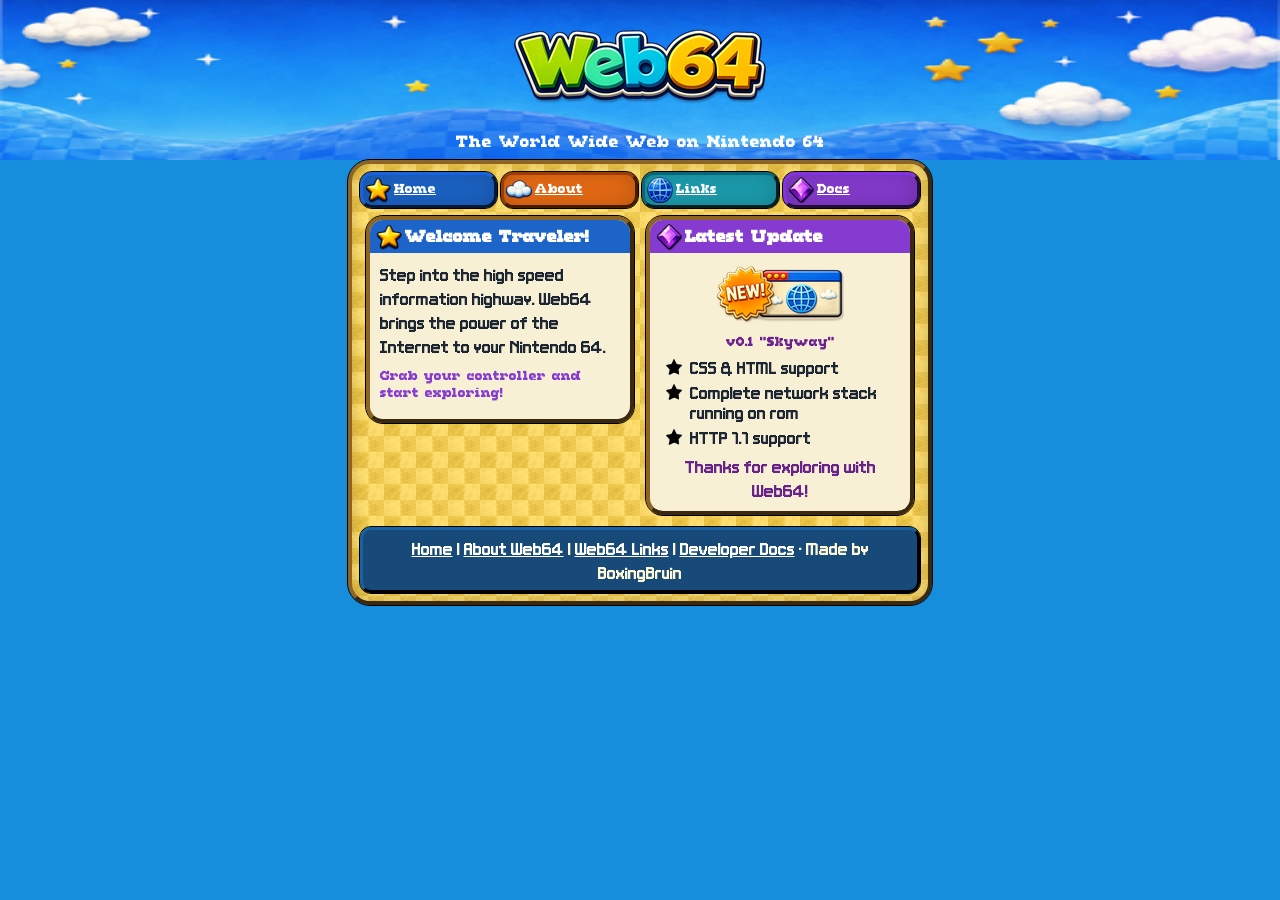
==== commit 9cd3dd99: "Update index.html" ====
--- a/index.html
+++ b/index.html
@@ -80,16 +80,13 @@
             </div>
         </div>
     </div>
-
-    <p class="footer">
-        <a class="footer-link" href="index.html">Home</a>
-        |
-        <a class="footer-link" href="about.html">About Web64</a>
-        |
-        <a class="footer-link" href="links.html">Web64 Links</a>
-        |
-        <a class="footer-link" href="docs.html">Developer Docs</a>
-    </p>
+  <p class="footer">
+  <a class="footer-link" href="../index.html">Home</a> |
+  <a class="footer-link" href="../about.html">About Web64</a> |
+  <a class="footer-link" href="../links.html">Web64 Links</a> |
+  <a class="footer-link" href="../docs.html">Developer Docs</a>
+  <span class="footer-credit"> · Made by BoxingBruin</span>
+</p>
 </div>
 </body>
 </html>
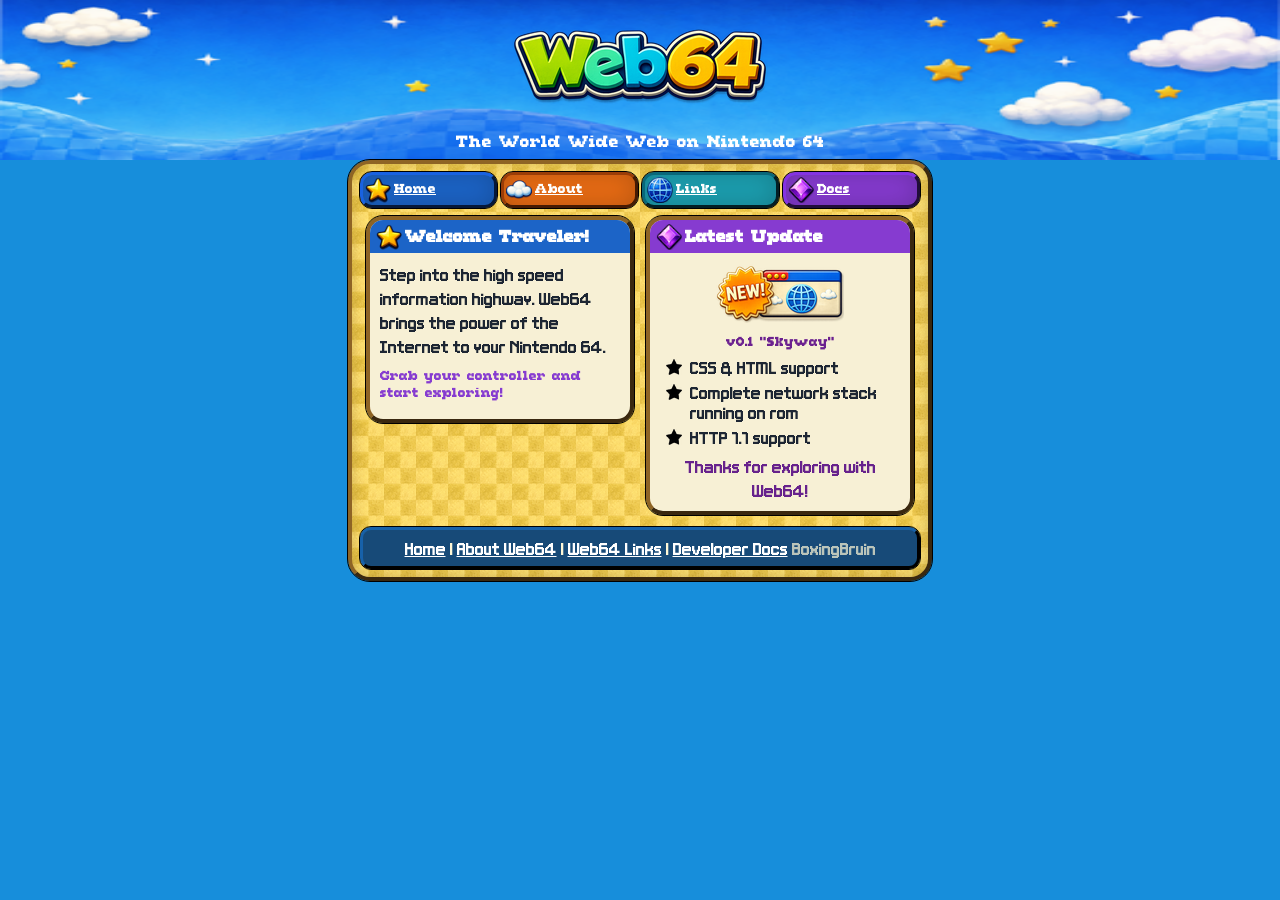
==== commit 02d12455: "Update index.html" ====
--- a/index.html
+++ b/index.html
@@ -85,7 +85,7 @@
   <a class="footer-link" href="../about.html">About Web64</a> |
   <a class="footer-link" href="../links.html">Web64 Links</a> |
   <a class="footer-link" href="../docs.html">Developer Docs</a>
-  <span class="footer-credit"> · Made by BoxingBruin</span>
+  <span class="footer-credit">BoxingBruin</span>
 </p>
 </div>
 </body>
--- a/style.css
+++ b/style.css
@@ -279,6 +279,11 @@
     font-family: "Web64 Slab", "Web64 Roundabout", monospace;
 }
 
+.footer-credit { 
+    opacity: 0.7; 
+    white-space: nowrap; 
+}
+
 .footer {
     color: #fff8d7;
     text-align: center;
